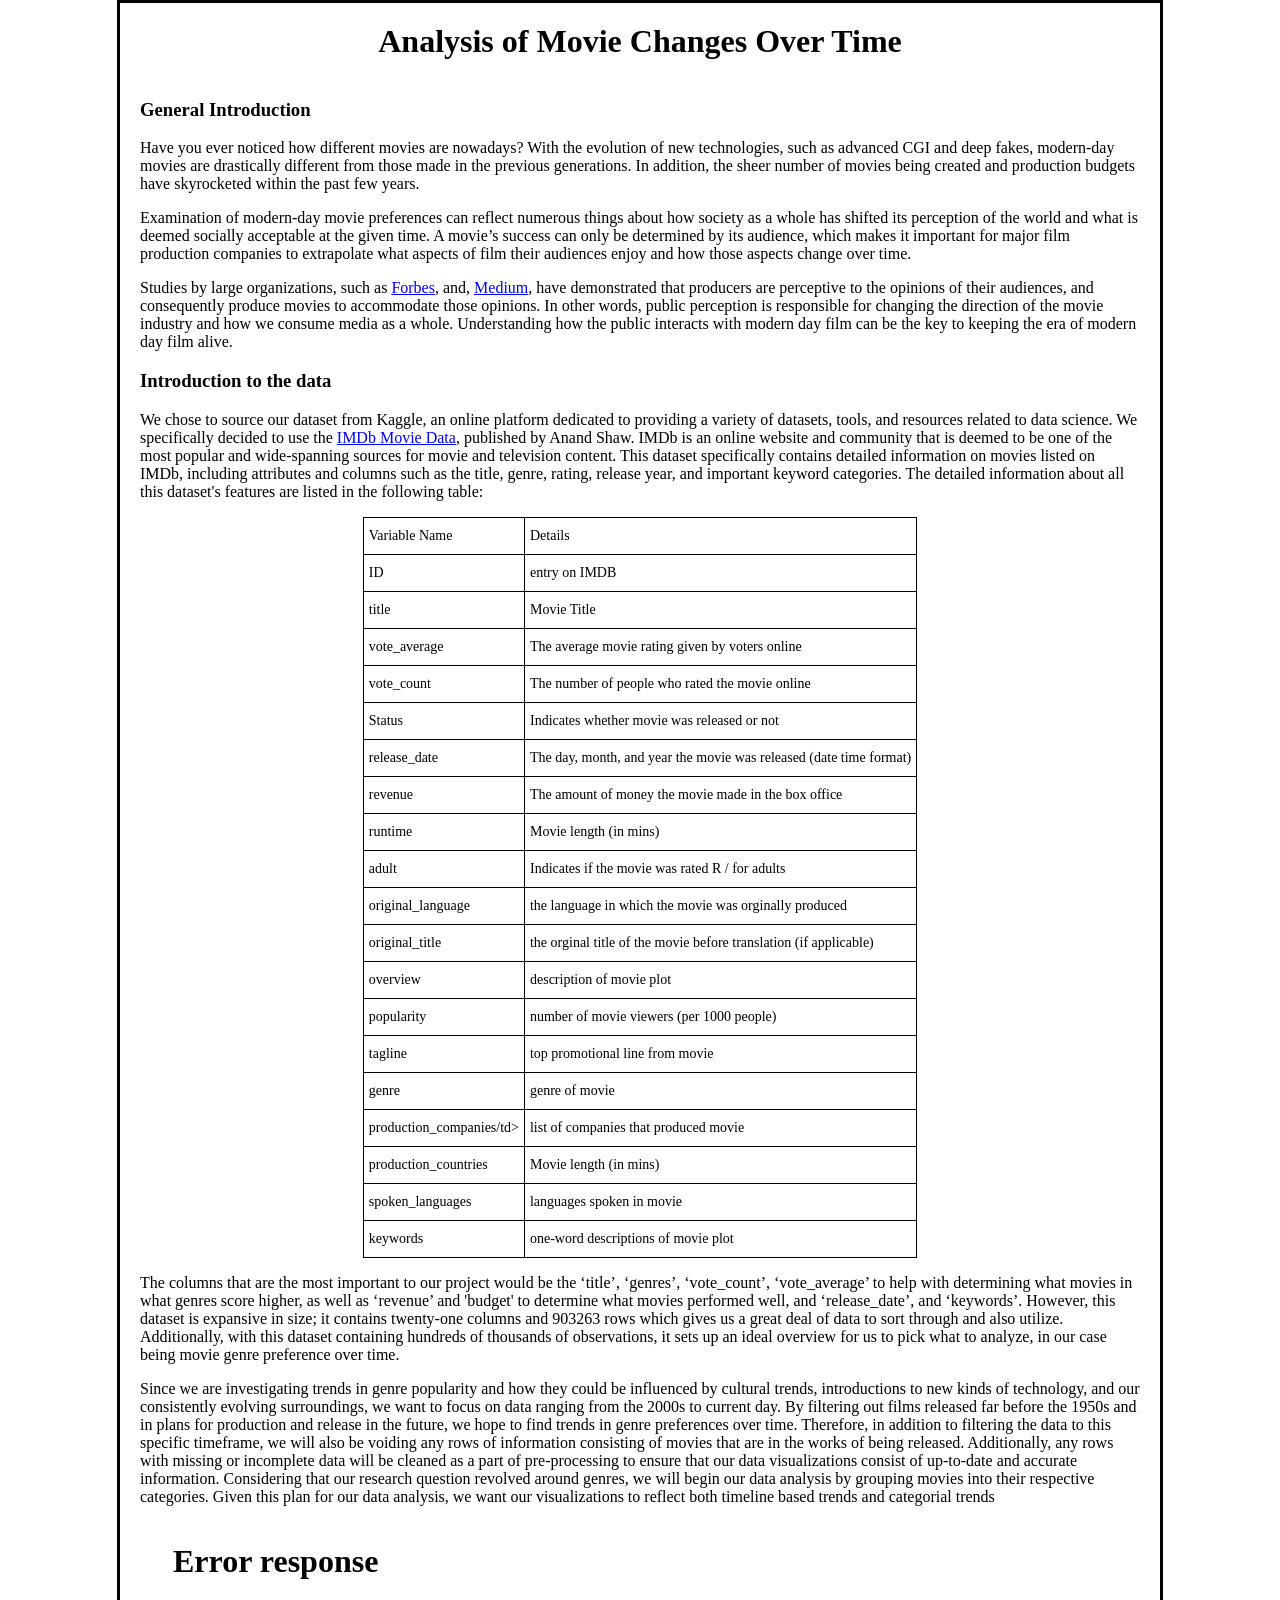
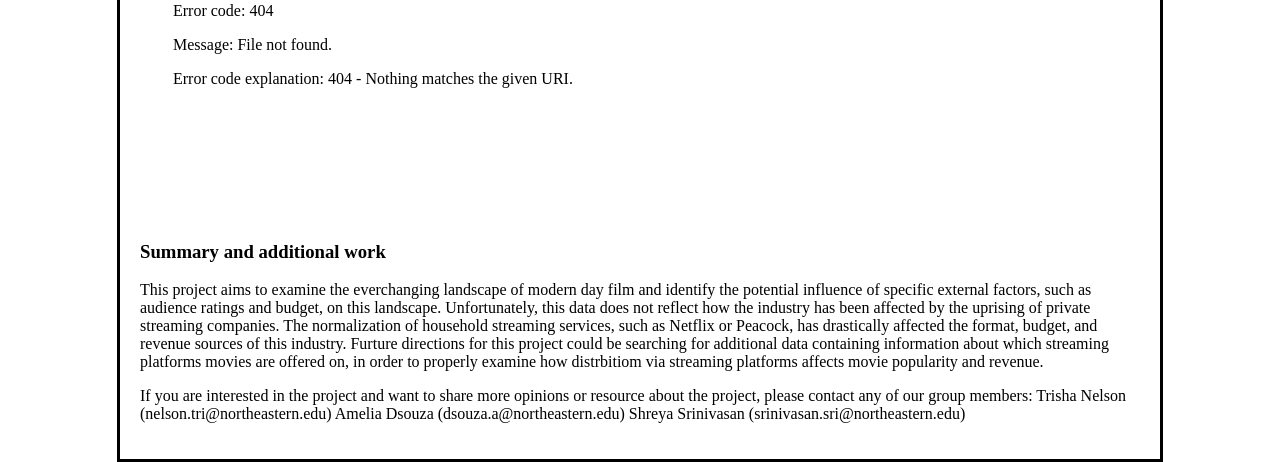
==== index.html @ 4ac17479 "Update index.html" ====
<!DOCTYPE html>
<html lang="en">
<head>
    <meta charset="UTF-8">
    <meta name="viewport" content="width=device-width, initial-scale=1.0">
    <title>Movie Changes Over Time</title>
    <link href="style.css" rel="stylesheet" />
</head>
<body>
    
    <h1> Analysis of Movie Changes Over Time </h1>

    <h3> General Introduction  </h3>

    <p> Have you ever noticed how different movies are nowadays? With the evolution of new technologies, such as advanced CGI and deep fakes, modern-day movies are drastically different from those made in the previous generations. In addition, the sheer number of movies being created and production budgets have skyrocketed within the past few years.  </p>

    <p>Examination of modern-day movie preferences can reflect numerous things about how society as a whole has shifted its perception of the world and what is deemed socially acceptable at the given time. A movie’s success can only be determined by its audience, which makes it important for major film production companies to extrapolate what aspects of film their audiences enjoy and how those aspects change over time. </p>

    <p> Studies by large organizations, such as <a href=https://www.forbes.com/sites/quora/2014/02/11/how-has-movie-marketing-and-distribution-evolved-over-time/">Forbes</a>, and, <a href=https://medium.com/@TheRewindZone/the-evolution-of-movie-genres-examining-shifts-in-popularity-and-diversity-from-the-90s-to-today-ca1ffd1ca445/">Medium</a>, have demonstrated that producers are perceptive to the opinions of their audiences, and consequently produce movies to accommodate those opinions. In other words, public perception is responsible for changing the direction of the movie industry and how we consume media as a whole. Understanding how the public interacts with modern day film can be the key to keeping the era of modern day film alive.</p>


    <h3>Introduction to the data</h3>

    <p> We chose to source our dataset from Kaggle, an online platform dedicated to providing a variety of datasets, tools, and resources related to data science. We specifically decided to use the <a href=https://www.kaggle.com/datasets/anandshaw2001/imdb-data">IMDb Movie Data</a>, published by Anand Shaw. IMDb is an online website and community that is deemed to be one of the most popular and wide-spanning sources for movie and television content. This dataset specifically contains detailed information on movies listed on IMDb, including attributes and columns such as the title, genre, rating, release year, and important keyword categories. The detailed information about all this dataset's features are listed
        in the following table:</p>  

        <div class="center">
        <table class="tg">
            <thead>
              <tr>
                <th class="tg-0lax">Variable Name</th>
                <th class="tg-0lax">Details</th>
              </tr>
            </thead>
            <tbody>
              <tr>
                <td class="tg-0lax">ID</td>
                <td class="tg-0lax">entry on IMDB</td>
              </tr>
              <tr>
                <td class="tg-0lax">title</td>
                <td class="tg-0lax">Movie Title</td>
              </tr>
              <tr>
                <td class="tg-0lax">vote_average</td>
                <td class="tg-0lax">The average movie rating given by voters online</td>
              </tr>
              <tr>
                <td class="tg-0lax">vote_count</td>
                <td class="tg-0lax">The number of people who rated the movie online</td>
              </tr>
              <tr>
                <td class="tg-0lax">Status</td>
                <td class="tg-0lax">Indicates whether movie was released or not</td>
              </tr>
              <tr>
                <td class="tg-0lax">release_date</td>
                <td class="tg-0lax">The day, month, and year the movie was released (date time format)</td>
              </tr>
              <tr>
                <td class="tg-0lax">revenue</td>
                <td class="tg-0lax">The amount of money the movie made in the box office</td>
              </tr>
              <tr>
                <td class="tg-0lax">runtime</td>
                <td class="tg-0lax">Movie length (in mins)</td>
              </tr>
              <tr>
                <td class="tg-0lax">adult</td>
                <td class="tg-0lax">Indicates if the movie was rated R / for adults</td>
              </tr>
                <td class="tg-0lax">original_language</td>
                <td class="tg-0lax">the language in which the movie was orginally produced</td>
              </tr>
                <td class="tg-0lax">original_title</td>
                <td class="tg-0lax">the orginal title of the movie before translation (if applicable)</td>
              </tr>
                 <td class="tg-0lax">overview</td>
                <td class="tg-0lax">description of movie plot</td>
              </tr>
                <td class="tg-0lax">popularity</td>
                <td class="tg-0lax">number of movie viewers (per 1000 people)</td>
              </tr>
                <td class="tg-0lax">tagline</td>
                <td class="tg-0lax">top promotional line from movie</td>
              </tr>
                <td class="tg-0lax">genre</td>
                <td class="tg-0lax">genre of movie</td>
              </tr>
                <td class="tg-0lax">production_companies/td>
                <td class="tg-0lax">list of companies that produced movie</td>
              </tr>
                <td class="tg-0lax">production_countries</td>
                <td class="tg-0lax">Movie length (in mins)</td>
              </tr>
                <td class="tg-0lax">spoken_languages</td>
                <td class="tg-0lax">languages spoken in movie</td>
              </tr>
                <td class="tg-0lax">keywords</td>
                <td class="tg-0lax"> one-word descriptions of movie plot </td>
              </tr>    
            </tbody>
            </table>
        </div>
        <p> The columns that are the most important to our project would be the ‘title’, ‘genres’, ‘vote_count’, ‘vote_average’ to help with determining what movies in what genres score higher, as well as ‘revenue’ and 'budget' to determine what movies performed well, and ‘release_date’, and ‘keywords’. However, this dataset is expansive in size; it contains twenty-one columns and 903263 rows which gives us a great deal of data to sort through and also utilize. Additionally, with this dataset containing hundreds of thousands of observations, it sets up an ideal overview for us to pick what to analyze, in our case being movie genre preference over time. </p>

        <p> Since we are investigating trends in genre popularity and how they could be influenced by cultural trends, introductions to new kinds of technology, and our consistently evolving surroundings, we want to focus on data ranging from the 2000s to current day. By filtering out films released far before the 1950s and in plans for production and release in the future, we hope to find trends in genre preferences over time. Therefore, in addition to filtering the data to this specific timeframe, we will also be voiding any rows of information consisting of movies that are in the works of being released. Additionally, any rows with missing or incomplete data will be cleaned as a part of pre-processing to ensure that our data visualizations consist of up-to-date and accurate information. Considering that our research question revolved around genres, we will begin our data analysis by grouping movies into their respective categories. Given this plan for our data analysis, we want our visualizations to reflect both timeline based trends and categorial trends </p>

        
        <div class = 'center'>
            <iframe src="summary.html" width="95%" height="300px" frameborder="0"></iframe>
        </div>

        <h3>Summary and additional work</h3>

        <p>
            This project aims to examine the everchanging landscape of modern day film and identify the potential influence of specific external factors, such as audience ratings and budget, on this landscape. Unfortunately, this data does not reflect how the industry has been affected by the uprising of private streaming companies. The normalization of household streaming services, such as Netflix or Peacock, has drastically affected the format, budget, and revenue sources of this industry. Furture directions for this project could be searching for additional data containing information about which streaming platforms movies are offered on, in order to properly examine how distrbitiom via streaming platforms affects movie popularity and revenue.
        </p>

        <p>If you are interested in the project and want to share more
            opinions or resource about the project, please contact any of our group members:
            Trisha Nelson (nelson.tri@northeastern.edu)
            Amelia Dsouza (dsouza.a@northeastern.edu)
            Shreya Srinivasan (srinivasan.sri@northeastern.edu)
        </p>

</body>
</html>
---- style.css ----
body {
    width: 1000px;
    margin: 0 auto;
    padding: 0 20px 20px 20px;
    border: 3px solid black;
  }

h1 {
    margin: 0;
    padding: 20px 0;
    color: black;
    text-align: center;
  }

.tg {
    border-collapse: collapse;
    border-spacing: 0;
}

.tg td {
    border-color: black;
    border-style: solid;
    border-width: 1px;
    font-family: Georgia, serif;
    font-size: 14px;
    overflow: hidden;
    padding: 10px 5px;
    word-break: normal;
}

.tg th {
    border-color: black;
    border-style: solid;
    border-width: 1px;
    font-family: Georgia, serif;
    font-size: 14px;
    font-weight: normal;
    overflow: hidden;
    padding: 10px 5px;
    word-break: normal;
}

.tg .tg-0lax {
    text-align: left;
    vertical-align: top;
}

.center {
    margin: 0 auto;
    display: flex;
    justify-content: center;
}

.container {
    align-items: center;
    display: flex;/* Align items vertically in center */
}

.image {
    flex: 0 0 65%; /* Don't allow the image to grow or shrink */
    margin-right: 20px; /* Add some space between image and text */
}

.text {
    flex: 1; /* Allow text to grow to fill remaining space */
}
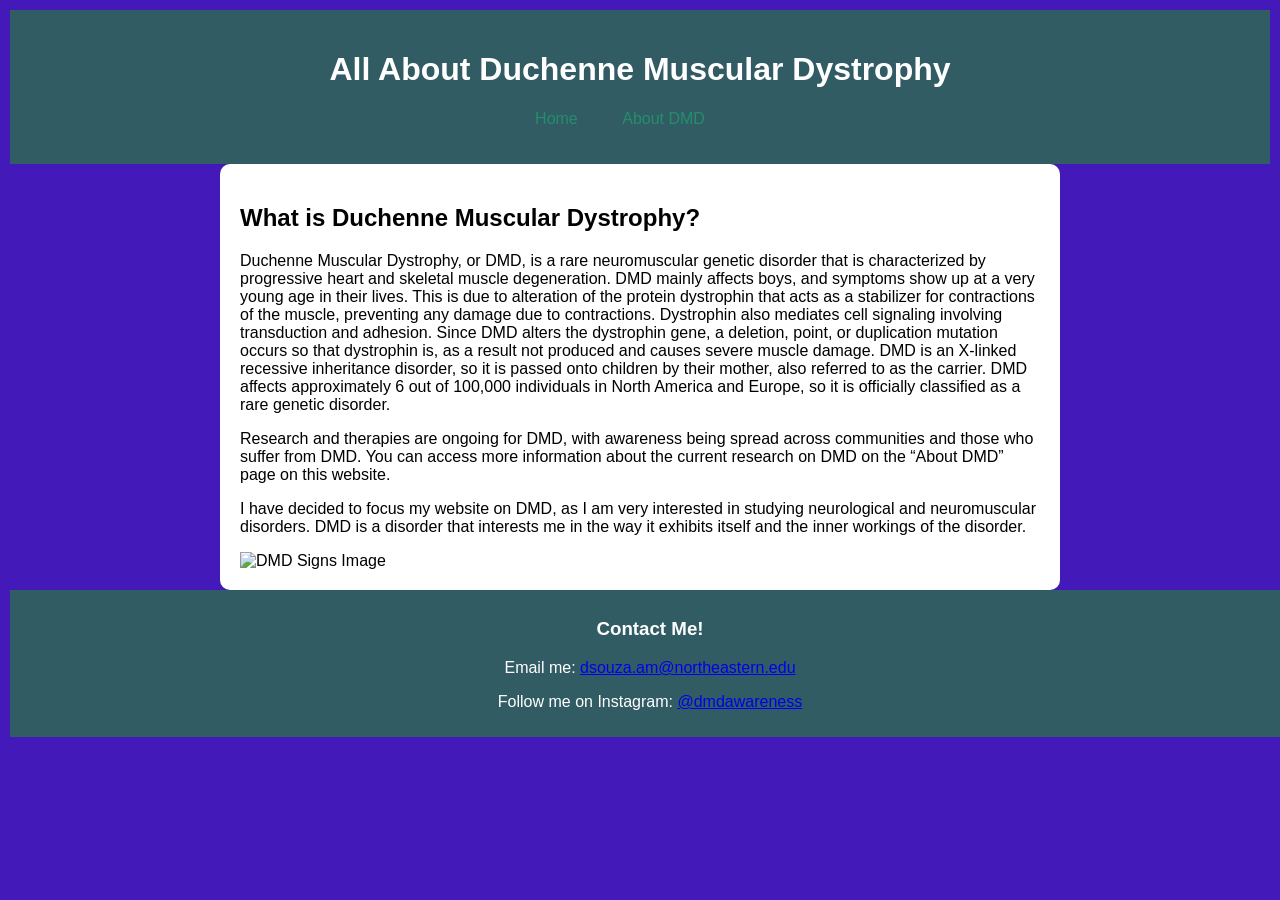
==== commit 3ba9a6ea: "hw example" ====
--- a/index.html
+++ b/index.html
@@ -1,128 +1,37 @@
 <!DOCTYPE html>
 <html lang="en">
+
+
 <head>
     <meta charset="UTF-8">
-    <meta name="viewport" content="width=device-width, initial-scale=1.0">
-    <title>Movie Changes Over Time</title>
-    <link href="style.css" rel="stylesheet" />
+    <title>Duchenne Muscular Dystrophy</title>
+    <link rel="stylesheet" href="style.css">
 </head>
 <body>
-    
-    <h1> Analysis of Movie Changes Over Time </h1>
-
-    <h3> General Introduction  </h3>
-
-    <p> Have you ever noticed how different movies are nowadays? With the evolution of new technologies, such as advanced CGI and deep fakes, modern-day movies are drastically different from those made in the previous generations. In addition, the sheer number of movies being created and production budgets have skyrocketed within the past few years.  </p>
-
-    <p>Examination of modern-day movie preferences can reflect numerous things about how society as a whole has shifted its perception of the world and what is deemed socially acceptable at the given time. A movie’s success can only be determined by its audience, which makes it important for major film production companies to extrapolate what aspects of film their audiences enjoy and how those aspects change over time. </p>
-
-    <p> Studies by large organizations, such as <a href=https://www.forbes.com/sites/quora/2014/02/11/how-has-movie-marketing-and-distribution-evolved-over-time/">Forbes</a>, and, <a href=https://medium.com/@TheRewindZone/the-evolution-of-movie-genres-examining-shifts-in-popularity-and-diversity-from-the-90s-to-today-ca1ffd1ca445/">Medium</a>, have demonstrated that producers are perceptive to the opinions of their audiences, and consequently produce movies to accommodate those opinions. In other words, public perception is responsible for changing the direction of the movie industry and how we consume media as a whole. Understanding how the public interacts with modern day film can be the key to keeping the era of modern day film alive.</p>
+    <header>
+        <h1>All About Duchenne Muscular Dystrophy</h1>
+        <nav>
+            <ul>
+                <li><a href="index.html">Home</a></li>
+                <li><a href="more.html">About DMD</a></li>
+            </ul>
+        </nav>
+    </header>
+    <main>
+        <section>
+            <h2>What is Duchenne Muscular Dystrophy?</h2>
+            <p>Duchenne Muscular Dystrophy, or DMD, is a rare neuromuscular genetic disorder that is characterized by progressive heart and skeletal muscle degeneration. DMD mainly affects boys, and symptoms show up at a very young age in their lives. This is due to alteration of the protein dystrophin that acts as a stabilizer for contractions of the muscle, preventing any damage due to contractions. Dystrophin also mediates cell signaling involving transduction and adhesion. Since DMD alters the dystrophin gene, a deletion, point, or duplication mutation occurs so that dystrophin is, as a result not produced and causes severe muscle damage. DMD is an X-linked recessive inheritance disorder, so it is passed onto children by their mother, also referred to as the carrier. DMD affects approximately 6 out of 100,000 individuals in North America and Europe, so it is officially classified as a rare genetic disorder.</p>
+            <p>Research and therapies are ongoing for DMD, with awareness being spread across communities and those who suffer from DMD. You can access more information about the current research on DMD on the “About DMD” page on this website.</p>
+            <p>I have decided to focus my website on DMD, as I am very interested in studying neurological and neuromuscular disorders. DMD is a disorder that interests me in the way it exhibits itself and the inner workings of the disorder.</p>
+            <img src="dmd_img.jpg" alt="DMD Signs Image">
+        </section>
+    </main>
+    <footer id="contact">
+        <h3>Contact Me!</h3>
+        <p>Email me: <a href="mailto:dsouza.am@northeastern.edu">dsouza.am@northeastern.edu</a></p>
+        <p>Follow me on Instagram: <a href="https://instagram.com/dmdawareness" target="_blank">@dmdawareness</a></p>
+    </footer>
+</body>
 
 
-    <h3>Introduction to the data</h3>
-
-    <p> We chose to source our dataset from Kaggle, an online platform dedicated to providing a variety of datasets, tools, and resources related to data science. We specifically decided to use the <a href=https://www.kaggle.com/datasets/anandshaw2001/imdb-data">IMDb Movie Data</a>, published by Anand Shaw. IMDb is an online website and community that is deemed to be one of the most popular and wide-spanning sources for movie and television content. This dataset specifically contains detailed information on movies listed on IMDb, including attributes and columns such as the title, genre, rating, release year, and important keyword categories. The detailed information about all this dataset's features are listed
-        in the following table:</p>  
-
-        <div class="center">
-        <table class="tg">
-            <thead>
-              <tr>
-                <th class="tg-0lax">Variable Name</th>
-                <th class="tg-0lax">Details</th>
-              </tr>
-            </thead>
-            <tbody>
-              <tr>
-                <td class="tg-0lax">ID</td>
-                <td class="tg-0lax">entry on IMDB</td>
-              </tr>
-              <tr>
-                <td class="tg-0lax">title</td>
-                <td class="tg-0lax">Movie Title</td>
-              </tr>
-              <tr>
-                <td class="tg-0lax">vote_average</td>
-                <td class="tg-0lax">The average movie rating given by voters online</td>
-              </tr>
-              <tr>
-                <td class="tg-0lax">vote_count</td>
-                <td class="tg-0lax">The number of people who rated the movie online</td>
-              </tr>
-              <tr>
-                <td class="tg-0lax">Status</td>
-                <td class="tg-0lax">Indicates whether movie was released or not</td>
-              </tr>
-              <tr>
-                <td class="tg-0lax">release_date</td>
-                <td class="tg-0lax">The day, month, and year the movie was released (date time format)</td>
-              </tr>
-              <tr>
-                <td class="tg-0lax">revenue</td>
-                <td class="tg-0lax">The amount of money the movie made in the box office</td>
-              </tr>
-              <tr>
-                <td class="tg-0lax">runtime</td>
-                <td class="tg-0lax">Movie length (in mins)</td>
-              </tr>
-              <tr>
-                <td class="tg-0lax">adult</td>
-                <td class="tg-0lax">Indicates if the movie was rated R / for adults</td>
-              </tr>
-                <td class="tg-0lax">original_language</td>
-                <td class="tg-0lax">the language in which the movie was orginally produced</td>
-              </tr>
-                <td class="tg-0lax">original_title</td>
-                <td class="tg-0lax">the orginal title of the movie before translation (if applicable)</td>
-              </tr>
-                 <td class="tg-0lax">overview</td>
-                <td class="tg-0lax">description of movie plot</td>
-              </tr>
-                <td class="tg-0lax">popularity</td>
-                <td class="tg-0lax">number of movie viewers (per 1000 people)</td>
-              </tr>
-                <td class="tg-0lax">tagline</td>
-                <td class="tg-0lax">top promotional line from movie</td>
-              </tr>
-                <td class="tg-0lax">genre</td>
-                <td class="tg-0lax">genre of movie</td>
-              </tr>
-                <td class="tg-0lax">production_companies/td>
-                <td class="tg-0lax">list of companies that produced movie</td>
-              </tr>
-                <td class="tg-0lax">production_countries</td>
-                <td class="tg-0lax">Movie length (in mins)</td>
-              </tr>
-                <td class="tg-0lax">spoken_languages</td>
-                <td class="tg-0lax">languages spoken in movie</td>
-              </tr>
-                <td class="tg-0lax">keywords</td>
-                <td class="tg-0lax"> one-word descriptions of movie plot </td>
-              </tr>    
-            </tbody>
-            </table>
-        </div>
-        <p> The columns that are the most important to our project would be the ‘title’, ‘genres’, ‘vote_count’, ‘vote_average’ to help with determining what movies in what genres score higher, as well as ‘revenue’ and 'budget' to determine what movies performed well, and ‘release_date’, and ‘keywords’. However, this dataset is expansive in size; it contains twenty-one columns and 903263 rows which gives us a great deal of data to sort through and also utilize. Additionally, with this dataset containing hundreds of thousands of observations, it sets up an ideal overview for us to pick what to analyze, in our case being movie genre preference over time. </p>
-
-        <p> Since we are investigating trends in genre popularity and how they could be influenced by cultural trends, introductions to new kinds of technology, and our consistently evolving surroundings, we want to focus on data ranging from the 2000s to current day. By filtering out films released far before the 1950s and in plans for production and release in the future, we hope to find trends in genre preferences over time. Therefore, in addition to filtering the data to this specific timeframe, we will also be voiding any rows of information consisting of movies that are in the works of being released. Additionally, any rows with missing or incomplete data will be cleaned as a part of pre-processing to ensure that our data visualizations consist of up-to-date and accurate information. Considering that our research question revolved around genres, we will begin our data analysis by grouping movies into their respective categories. Given this plan for our data analysis, we want our visualizations to reflect both timeline based trends and categorial trends </p>
-
-        
-        <div class = 'center'>
-            <iframe src="summary.html" width="95%" height="300px" frameborder="0"></iframe>
-        </div>
-
-        <h3>Summary and additional work</h3>
-
-        <p>
-            This project aims to examine the everchanging landscape of modern day film and identify the potential influence of specific external factors, such as audience ratings and budget, on this landscape. Unfortunately, this data does not reflect how the industry has been affected by the uprising of private streaming companies. The normalization of household streaming services, such as Netflix or Peacock, has drastically affected the format, budget, and revenue sources of this industry. Furture directions for this project could be searching for additional data containing information about which streaming platforms movies are offered on, in order to properly examine how distrbitiom via streaming platforms affects movie popularity and revenue.
-        </p>
-
-        <p>If you are interested in the project and want to share more
-            opinions or resource about the project, please contact any of our group members:
-            Trisha Nelson (nelson.tri@northeastern.edu)
-            Amelia Dsouza (dsouza.a@northeastern.edu)
-            Shreya Srinivasan (srinivasan.sri@northeastern.edu)
-        </p>
-
-</body>
 </html>
--- a/style.css
+++ b/style.css
@@ -1,66 +1,39 @@
 body {
-    width: 1000px;
-    margin: 0 auto;
-    padding: 0 20px 20px 20px;
-    border: 3px solid black;
-  }
-
-h1 {
+    font-family: Verdana, sans-serif;
     margin: 0;
-    padding: 20px 0;
-    color: black;
+    padding: 10px;
+    background-color: #4419b9;
+}
+header {
+    background-color: #325c64;
+    color: white;
+    padding: 20px;
     text-align: center;
-  }
-
-.tg {
-    border-collapse: collapse;
-    border-spacing: 0;
 }
-
-.tg td {
-    border-color: black;
-    border-style: solid;
-    border-width: 1px;
-    font-family: Georgia, serif;
-    font-size: 14px;
-    overflow: hidden;
-    padding: 10px 5px;
-    word-break: normal;
+nav ul {
+    list-style: none;
+    padding: 0;
 }
-
-.tg th {
-    border-color: black;
-    border-style: solid;
-    border-width: 1px;
-    font-family: Georgia, serif;
-    font-size: 14px;
-    font-weight: normal;
-    overflow: hidden;
-    padding: 10px 5px;
-    word-break: normal;
+nav ul li {
+    display: inline;
+    margin-right: 40px;
 }
-
-.tg .tg-0lax {
-    text-align: left;
-    vertical-align: top;
+nav ul li a {
+    color: rgba(17, 213, 119, 0.421);
+    text-decoration: none;
 }
-
-.center {
-    margin: 0 auto;
-    display: flex;
-    justify-content: center;
+main {
+    padding: 20px;
+    max-width: 800px;
+    margin: auto;
+    background: white;
+    border-radius: 10px;
 }
-
-.container {
-    align-items: center;
-    display: flex;/* Align items vertically in center */
+footer {
+    background-color: #325c64;
+    color: white;
+    text-align: center;
+    padding: 10px;
+    bottom: 0;
+    width: 100%;
 }
-
-.image {
-    flex: 0 0 65%; /* Don't allow the image to grow or shrink */
-    margin-right: 20px; /* Add some space between image and text */
-}
-
-.text {
-    flex: 1; /* Allow text to grow to fill remaining space */
-}
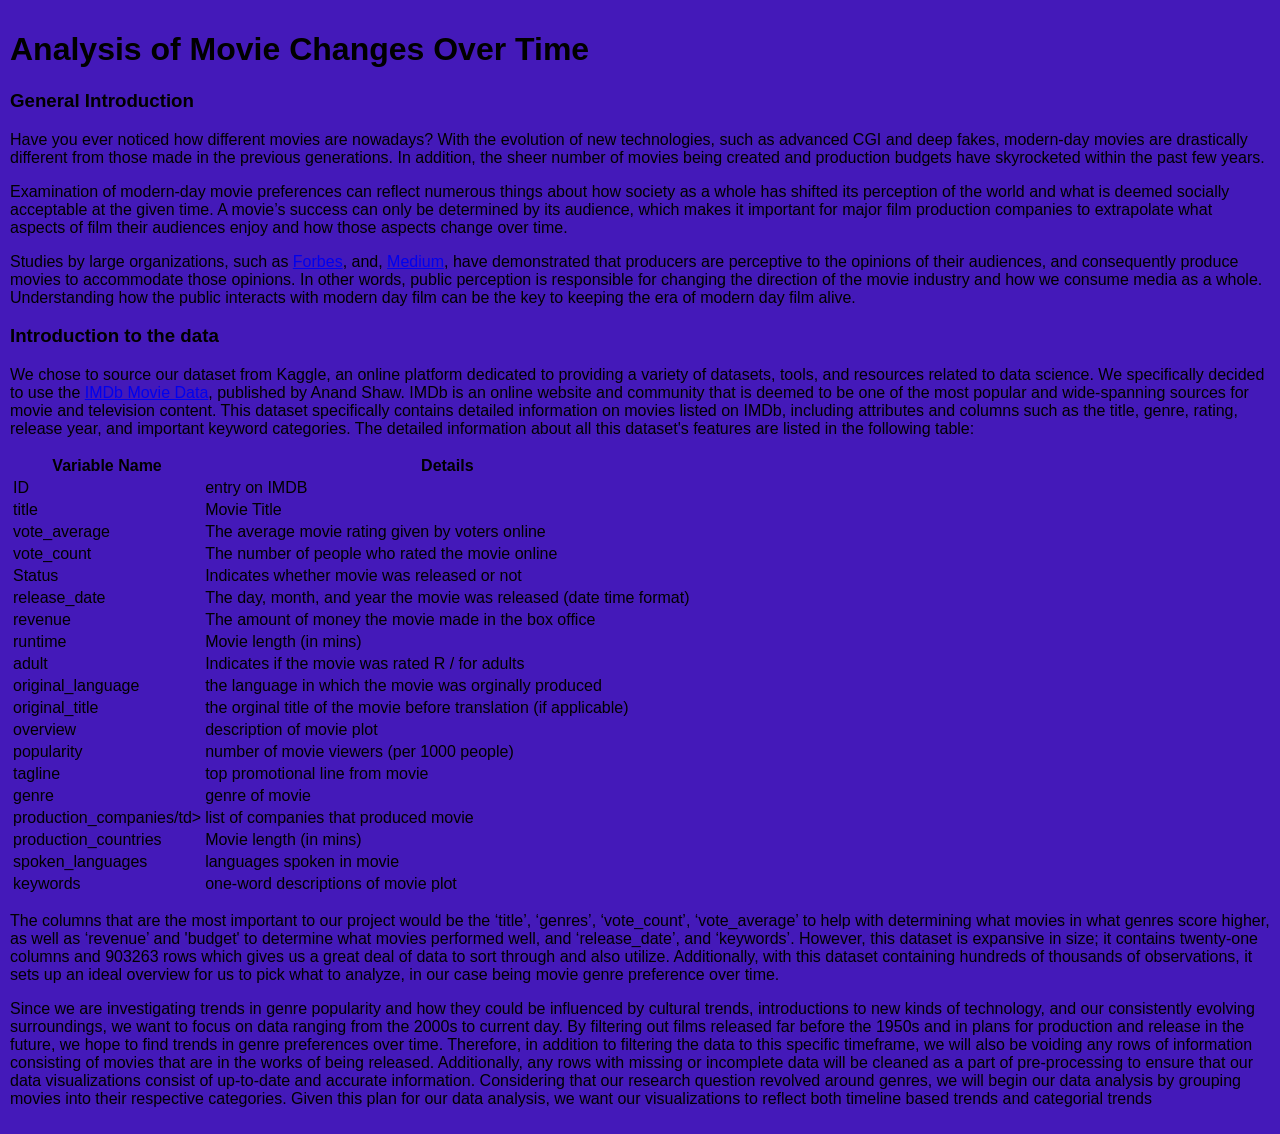
==== commit d33bc638: "Create index.html" ====
--- a/index.html
+++ b/index.html
@@ -1,37 +1,109 @@
 <!DOCTYPE html>
 <html lang="en">
+<head>
+    <meta charset="UTF-8">
+    <meta name="viewport" content="width=device-width, initial-scale=1.0">
+    <title>Movie Changes Over Time</title>
+    <link href="style.css" rel="stylesheet" />
+</head>
+<body>
+    
+    <h1> Analysis of Movie Changes Over Time </h1>
+
+    <h3> General Introduction  </h3>
+
+    <p> Have you ever noticed how different movies are nowadays? With the evolution of new technologies, such as advanced CGI and deep fakes, modern-day movies are drastically different from those made in the previous generations. In addition, the sheer number of movies being created and production budgets have skyrocketed within the past few years.  </p>
+
+    <p>Examination of modern-day movie preferences can reflect numerous things about how society as a whole has shifted its perception of the world and what is deemed socially acceptable at the given time. A movie’s success can only be determined by its audience, which makes it important for major film production companies to extrapolate what aspects of film their audiences enjoy and how those aspects change over time. </p>
+
+    <p> Studies by large organizations, such as <a href=https://www.forbes.com/sites/quora/2014/02/11/how-has-movie-marketing-and-distribution-evolved-over-time/">Forbes</a>, and, <a href=https://medium.com/@TheRewindZone/the-evolution-of-movie-genres-examining-shifts-in-popularity-and-diversity-from-the-90s-to-today-ca1ffd1ca445/">Medium</a>, have demonstrated that producers are perceptive to the opinions of their audiences, and consequently produce movies to accommodate those opinions. In other words, public perception is responsible for changing the direction of the movie industry and how we consume media as a whole. Understanding how the public interacts with modern day film can be the key to keeping the era of modern day film alive.</p>
 
 
-<head>
-    <meta charset="UTF-8">
-    <title>Duchenne Muscular Dystrophy</title>
-    <link rel="stylesheet" href="style.css">
-</head>
-<body>
-    <header>
-        <h1>All About Duchenne Muscular Dystrophy</h1>
-        <nav>
-            <ul>
-                <li><a href="index.html">Home</a></li>
-                <li><a href="more.html">About DMD</a></li>
-            </ul>
-        </nav>
-    </header>
-    <main>
-        <section>
-            <h2>What is Duchenne Muscular Dystrophy?</h2>
-            <p>Duchenne Muscular Dystrophy, or DMD, is a rare neuromuscular genetic disorder that is characterized by progressive heart and skeletal muscle degeneration. DMD mainly affects boys, and symptoms show up at a very young age in their lives. This is due to alteration of the protein dystrophin that acts as a stabilizer for contractions of the muscle, preventing any damage due to contractions. Dystrophin also mediates cell signaling involving transduction and adhesion. Since DMD alters the dystrophin gene, a deletion, point, or duplication mutation occurs so that dystrophin is, as a result not produced and causes severe muscle damage. DMD is an X-linked recessive inheritance disorder, so it is passed onto children by their mother, also referred to as the carrier. DMD affects approximately 6 out of 100,000 individuals in North America and Europe, so it is officially classified as a rare genetic disorder.</p>
-            <p>Research and therapies are ongoing for DMD, with awareness being spread across communities and those who suffer from DMD. You can access more information about the current research on DMD on the “About DMD” page on this website.</p>
-            <p>I have decided to focus my website on DMD, as I am very interested in studying neurological and neuromuscular disorders. DMD is a disorder that interests me in the way it exhibits itself and the inner workings of the disorder.</p>
-            <img src="dmd_img.jpg" alt="DMD Signs Image">
-        </section>
-    </main>
-    <footer id="contact">
-        <h3>Contact Me!</h3>
-        <p>Email me: <a href="mailto:dsouza.am@northeastern.edu">dsouza.am@northeastern.edu</a></p>
-        <p>Follow me on Instagram: <a href="https://instagram.com/dmdawareness" target="_blank">@dmdawareness</a></p>
-    </footer>
+    <h3>Introduction to the data</h3>
+
+    <p> We chose to source our dataset from Kaggle, an online platform dedicated to providing a variety of datasets, tools, and resources related to data science. We specifically decided to use the <a href=https://www.kaggle.com/datasets/anandshaw2001/imdb-data">IMDb Movie Data</a>, published by Anand Shaw. IMDb is an online website and community that is deemed to be one of the most popular and wide-spanning sources for movie and television content. This dataset specifically contains detailed information on movies listed on IMDb, including attributes and columns such as the title, genre, rating, release year, and important keyword categories. The detailed information about all this dataset's features are listed
+        in the following table:</p>  
+
+        <div class="center">
+        <table class="tg">
+            <thead>
+              <tr>
+                <th class="tg-0lax">Variable Name</th>
+                <th class="tg-0lax">Details</th>
+              </tr>
+            </thead>
+            <tbody>
+              <tr>
+                <td class="tg-0lax">ID</td>
+                <td class="tg-0lax">entry on IMDB</td>
+              </tr>
+              <tr>
+                <td class="tg-0lax">title</td>
+                <td class="tg-0lax">Movie Title</td>
+              </tr>
+              <tr>
+                <td class="tg-0lax">vote_average</td>
+                <td class="tg-0lax">The average movie rating given by voters online</td>
+              </tr>
+              <tr>
+                <td class="tg-0lax">vote_count</td>
+                <td class="tg-0lax">The number of people who rated the movie online</td>
+              </tr>
+              <tr>
+                <td class="tg-0lax">Status</td>
+                <td class="tg-0lax">Indicates whether movie was released or not</td>
+              </tr>
+              <tr>
+                <td class="tg-0lax">release_date</td>
+                <td class="tg-0lax">The day, month, and year the movie was released (date time format)</td>
+              </tr>
+              <tr>
+                <td class="tg-0lax">revenue</td>
+                <td class="tg-0lax">The amount of money the movie made in the box office</td>
+              </tr>
+              <tr>
+                <td class="tg-0lax">runtime</td>
+                <td class="tg-0lax">Movie length (in mins)</td>
+              </tr>
+              <tr>
+                <td class="tg-0lax">adult</td>
+                <td class="tg-0lax">Indicates if the movie was rated R / for adults</td>
+              </tr>
+                <td class="tg-0lax">original_language</td>
+                <td class="tg-0lax">the language in which the movie was orginally produced</td>
+              </tr>
+                <td class="tg-0lax">original_title</td>
+                <td class="tg-0lax">the orginal title of the movie before translation (if applicable)</td>
+              </tr>
+                 <td class="tg-0lax">overview</td>
+                <td class="tg-0lax">description of movie plot</td>
+              </tr>
+                <td class="tg-0lax">popularity</td>
+                <td class="tg-0lax">number of movie viewers (per 1000 people)</td>
+              </tr>
+                <td class="tg-0lax">tagline</td>
+                <td class="tg-0lax">top promotional line from movie</td>
+              </tr>
+                <td class="tg-0lax">genre</td>
+                <td class="tg-0lax">genre of movie</td>
+              </tr>
+                <td class="tg-0lax">production_companies/td>
+                <td class="tg-0lax">list of companies that produced movie</td>
+              </tr>
+                <td class="tg-0lax">production_countries</td>
+                <td class="tg-0lax">Movie length (in mins)</td>
+              </tr>
+                <td class="tg-0lax">spoken_languages</td>
+                <td class="tg-0lax">languages spoken in movie</td>
+              </tr>
+                <td class="tg-0lax">keywords</td>
+                <td class="tg-0lax"> one-word descriptions of movie plot </td>
+              </tr>    
+            </tbody>
+            </table>
+        </div>
+        <p> The columns that are the most important to our project would be the ‘title’, ‘genres’, ‘vote_count’, ‘vote_average’ to help with determining what movies in what genres score higher, as well as ‘revenue’ and 'budget' to determine what movies performed well, and ‘release_date’, and ‘keywords’. However, this dataset is expansive in size; it contains twenty-one columns and 903263 rows which gives us a great deal of data to sort through and also utilize. Additionally, with this dataset containing hundreds of thousands of observations, it sets up an ideal overview for us to pick what to analyze, in our case being movie genre preference over time. </p>
+
+        <p> Since we are investigating trends in genre popularity and how they could be influenced by cultural trends, introductions to new kinds of technology, and our consistently evolving surroundings, we want to focus on data ranging from the 2000s to current day. By filtering out films released far before the 1950s and in plans for production and release in the future, we hope to find trends in genre preferences over time. Therefore, in addition to filtering the data to this specific timeframe, we will also be voiding any rows of information consisting of movies that are in the works of being released. Additionally, any rows with missing or incomplete data will be cleaned as a part of pre-processing to ensure that our data visualizations consist of up-to-date and accurate information. Considering that our research question revolved around genres, we will begin our data analysis by grouping movies into their respective categories. Given this plan for our data analysis, we want our visualizations to reflect both timeline based trends and categorial trends </p>
 </body>
-
-
 </html>
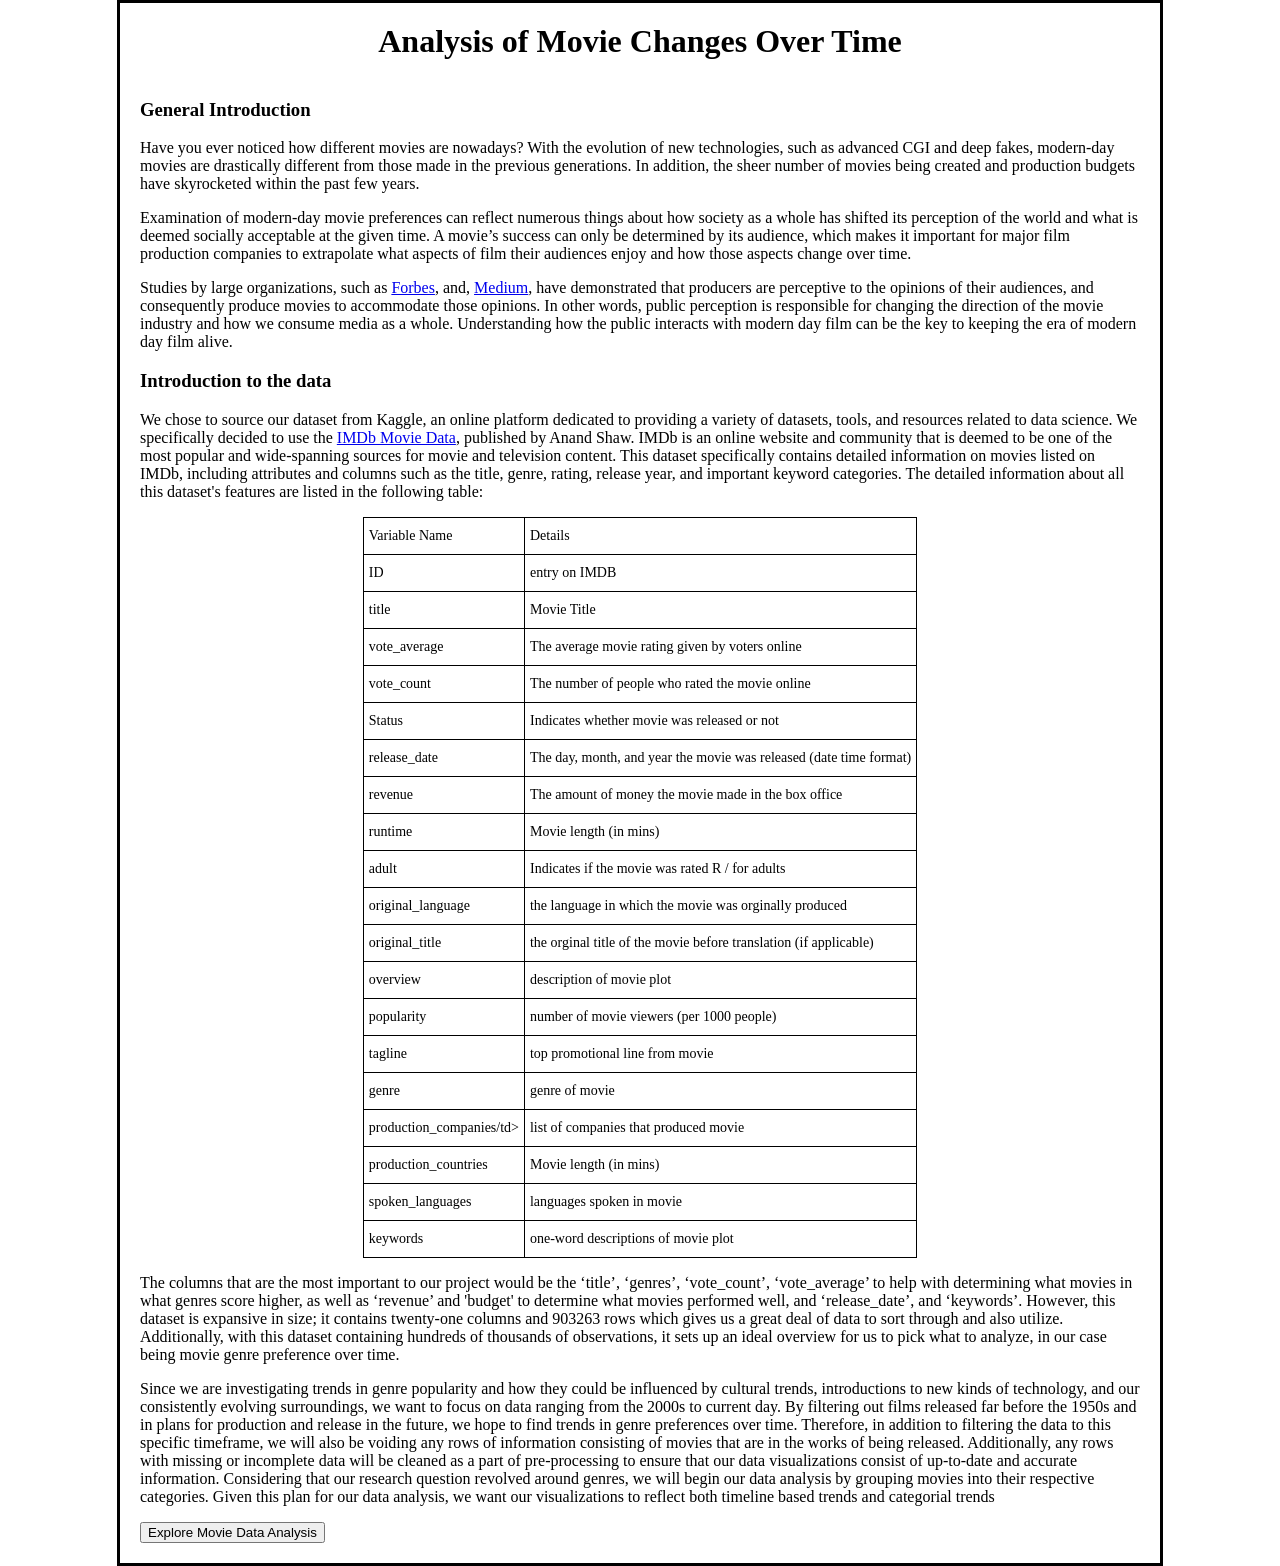
==== commit 9a430963: "Update index.html" ====
--- a/index.html
+++ b/index.html
@@ -106,4 +106,15 @@
 
         <p> Since we are investigating trends in genre popularity and how they could be influenced by cultural trends, introductions to new kinds of technology, and our consistently evolving surroundings, we want to focus on data ranging from the 2000s to current day. By filtering out films released far before the 1950s and in plans for production and release in the future, we hope to find trends in genre preferences over time. Therefore, in addition to filtering the data to this specific timeframe, we will also be voiding any rows of information consisting of movies that are in the works of being released. Additionally, any rows with missing or incomplete data will be cleaned as a part of pre-processing to ensure that our data visualizations consist of up-to-date and accurate information. Considering that our research question revolved around genres, we will begin our data analysis by grouping movies into their respective categories. Given this plan for our data analysis, we want our visualizations to reflect both timeline based trends and categorial trends </p>
 </body>
+
+     <button id = 'navigateButton' > Explore Movie Data Analysis </button>
+
+    <script>
+        const navigateButton = document.getElementById('navigateButton');
+        navigateButton.addEventListener('click', () => {
+            window.location.href = 'graph_page.html';
+        });
+    </script>
+
+    
 </html>
--- a/style.css
+++ b/style.css
@@ -1,39 +1,67 @@
 body {
-    font-family: Verdana, sans-serif;
+    width: 1000px;
+    margin: 0 auto;
+    padding: 0 20px 20px 20px;
+    border: 3px solid black;
+  }
+
+h1 {
     margin: 0;
-    padding: 10px;
-    background-color: #4419b9;
+    padding: 20px 0;
+    color: black;
+    text-align: center;
+  }
+
+.tg {
+    border-collapse: collapse;
+    border-spacing: 0;
 }
-header {
-    background-color: #325c64;
-    color: white;
-    padding: 20px;
-    text-align: center;
+
+.tg td {
+    border-color: black;
+    border-style: solid;
+    border-width: 1px;
+    font-family: Georgia, serif;
+    font-size: 14px;
+    overflow: hidden;
+    padding: 10px 5px;
+    word-break: normal;
 }
-nav ul {
-    list-style: none;
-    padding: 0;
+
+.tg th {
+    border-color: black;
+    border-style: solid;
+    border-width: 1px;
+    font-family: Georgia, serif;
+    font-size: 14px;
+    font-weight: normal;
+    overflow: hidden;
+    padding: 10px 5px;
+    word-break: normal;
 }
-nav ul li {
-    display: inline;
-    margin-right: 40px;
+
+.tg .tg-0lax {
+    text-align: left;
+    vertical-align: top;
 }
-nav ul li a {
-    color: rgba(17, 213, 119, 0.421);
-    text-decoration: none;
+
+.center {
+    margin: 0 auto;
+    display: flex;
+    justify-content: center;
 }
-main {
-    padding: 20px;
-    max-width: 800px;
-    margin: auto;
-    background: white;
-    border-radius: 10px;
+
+.container {
+    align-items: center;
+    display: flex;/* Align items vertically in center */
 }
-footer {
-    background-color: #325c64;
-    color: white;
-    text-align: center;
-    padding: 10px;
-    bottom: 0;
-    width: 100%;
+
+.image {
+    flex: 0 0 65%; /* Don't allow the image to grow or shrink */
+    margin-right: 20px; /* Add some space between image and text */
 }
+
+.text {
+    flex: 1; /* Allow text to grow to fill remaining space */
+}
+
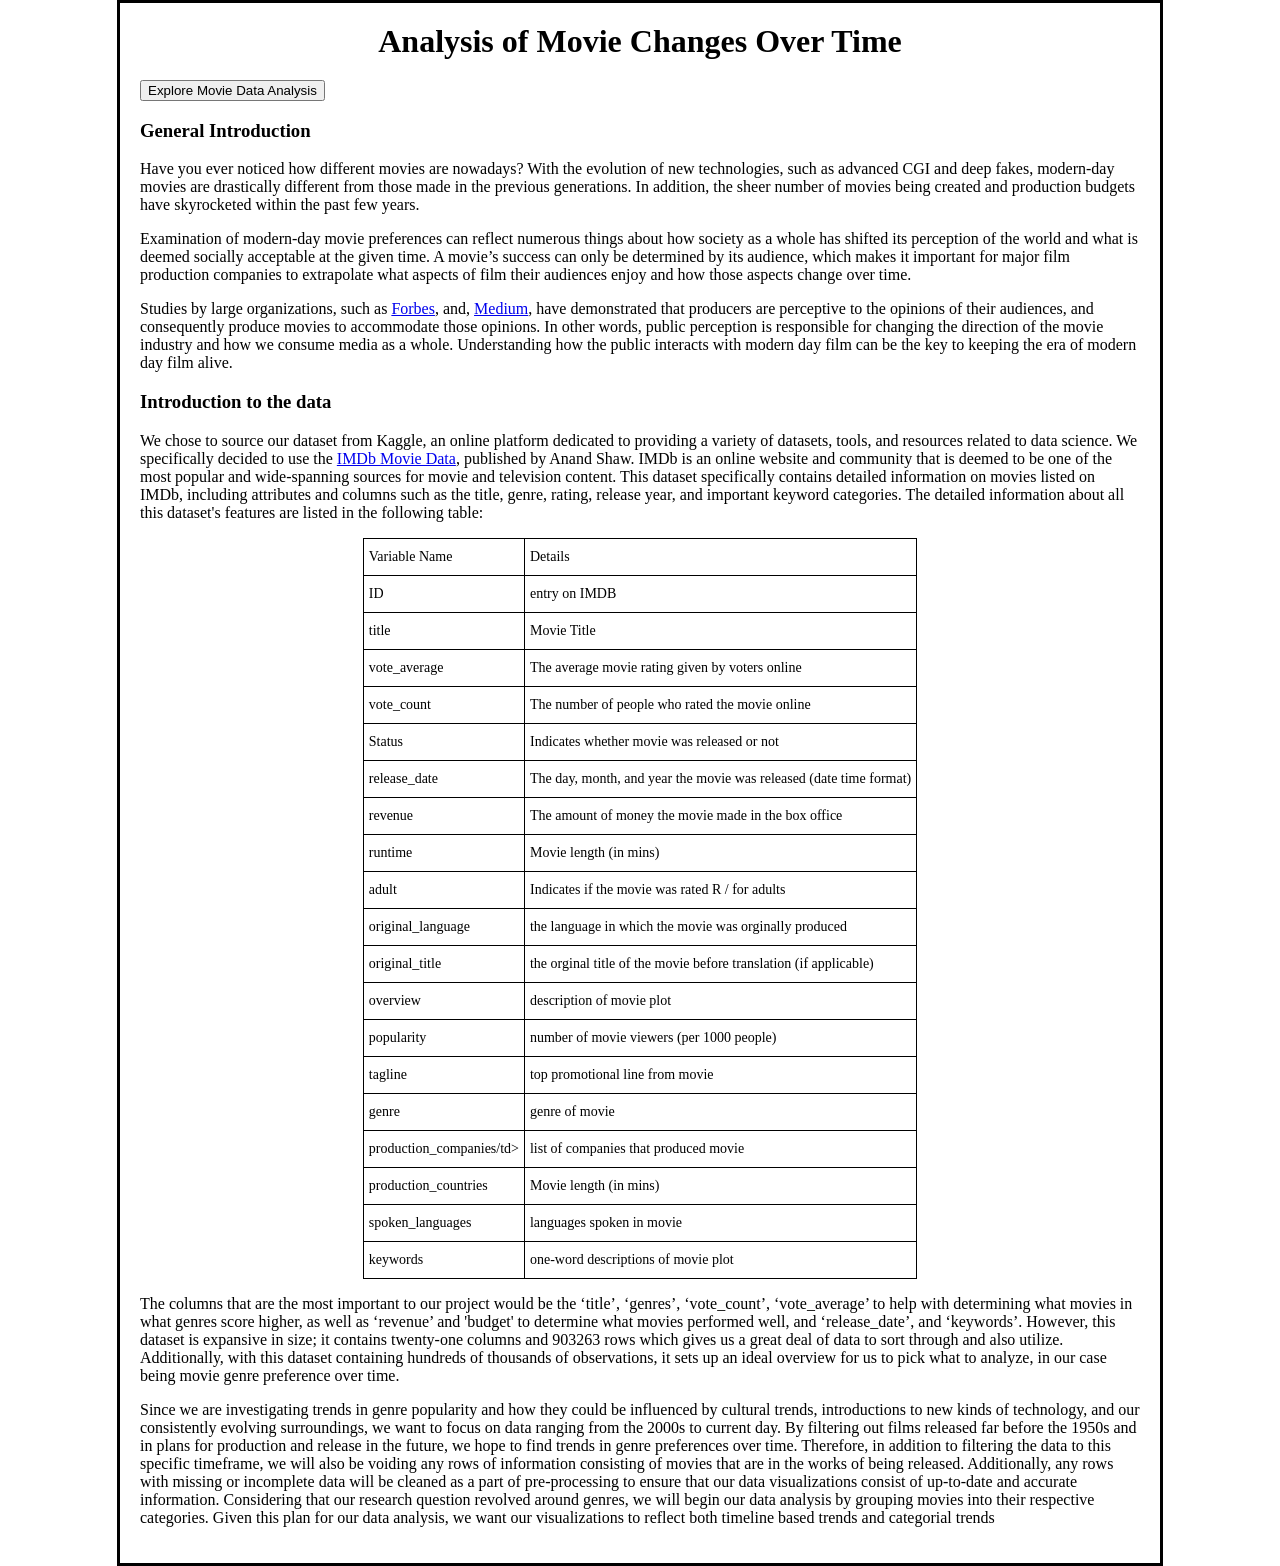
==== commit edb6cd38: "Update index.html" ====
--- a/index.html
+++ b/index.html
@@ -9,6 +9,16 @@
 <body>
     
     <h1> Analysis of Movie Changes Over Time </h1>
+
+    
+     <button id = 'navigateButton' > Explore Movie Data Analysis </button>
+
+    <script>
+        const navigateButton = document.getElementById('navigateButton');
+        navigateButton.addEventListener('click', () => {
+            window.location.href = 'graph_page.html';
+        });
+    </script>
 
     <h3> General Introduction  </h3>
 
@@ -107,14 +117,6 @@
         <p> Since we are investigating trends in genre popularity and how they could be influenced by cultural trends, introductions to new kinds of technology, and our consistently evolving surroundings, we want to focus on data ranging from the 2000s to current day. By filtering out films released far before the 1950s and in plans for production and release in the future, we hope to find trends in genre preferences over time. Therefore, in addition to filtering the data to this specific timeframe, we will also be voiding any rows of information consisting of movies that are in the works of being released. Additionally, any rows with missing or incomplete data will be cleaned as a part of pre-processing to ensure that our data visualizations consist of up-to-date and accurate information. Considering that our research question revolved around genres, we will begin our data analysis by grouping movies into their respective categories. Given this plan for our data analysis, we want our visualizations to reflect both timeline based trends and categorial trends </p>
 </body>
 
-     <button id = 'navigateButton' > Explore Movie Data Analysis </button>
-
-    <script>
-        const navigateButton = document.getElementById('navigateButton');
-        navigateButton.addEventListener('click', () => {
-            window.location.href = 'graph_page.html';
-        });
-    </script>
 
     
 </html>
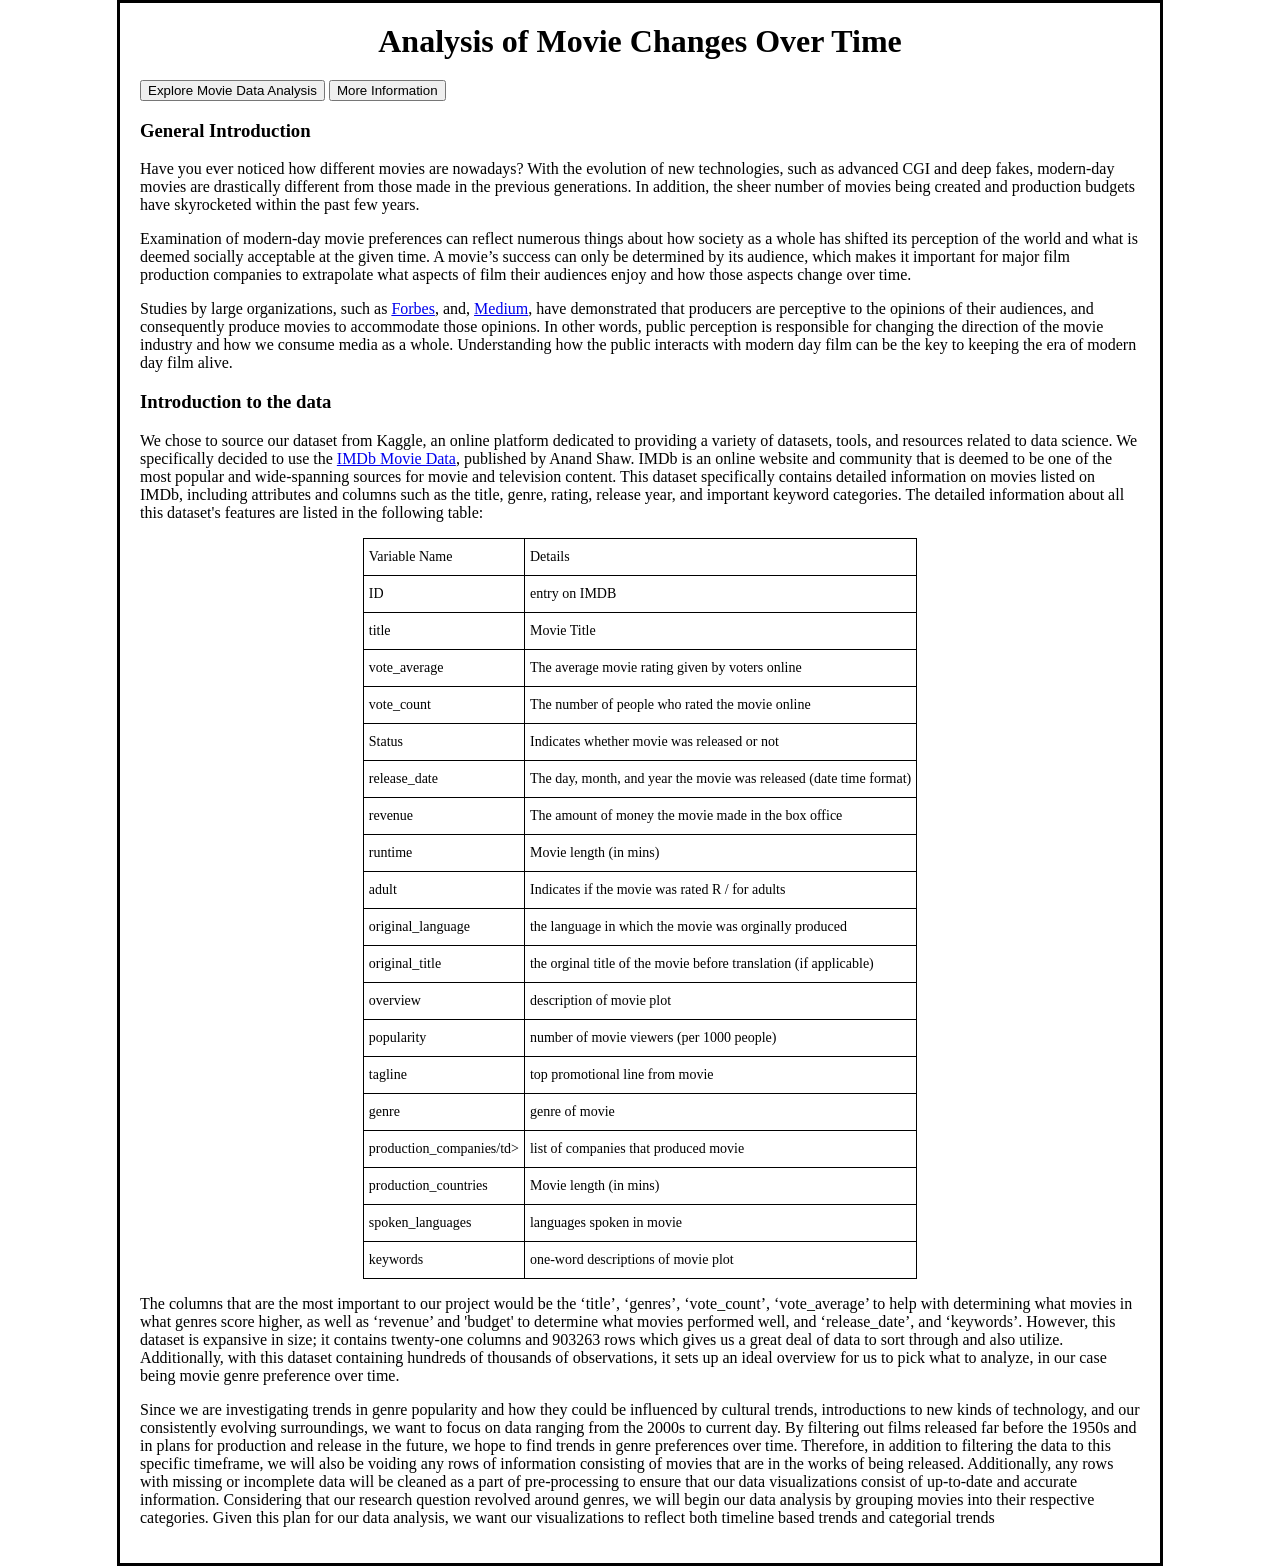
==== commit ba76c367: "Update index.html" ====
--- a/index.html
+++ b/index.html
@@ -6,19 +6,22 @@
     <title>Movie Changes Over Time</title>
     <link href="style.css" rel="stylesheet" />
 </head>
-<body>
-    
-    <h1> Analysis of Movie Changes Over Time </h1>
+<h1> Analysis of Movie Changes Over Time </h1>
 
-    
-     <button id = 'navigateButton' > Explore Movie Data Analysis </button>
+    <button id="navigateButton1"> Explore Movie Data Analysis </button>
+    <button id="navigateButton2"> More Information </button>
 
     <script>
-        const navigateButton = document.getElementById('navigateButton');
-        navigateButton.addEventListener('click', () => {
+        document.getElementById('navigateButton1').addEventListener('click', () => {
             window.location.href = 'graph_page.html';
         });
+
+        document.getElementById('navigateButton2').addEventListener('click', () => {
+            window.location.href = 'contact_info_page.html';
+        });
     </script>
+</body>
+</html>
 
     <h3> General Introduction  </h3>
 
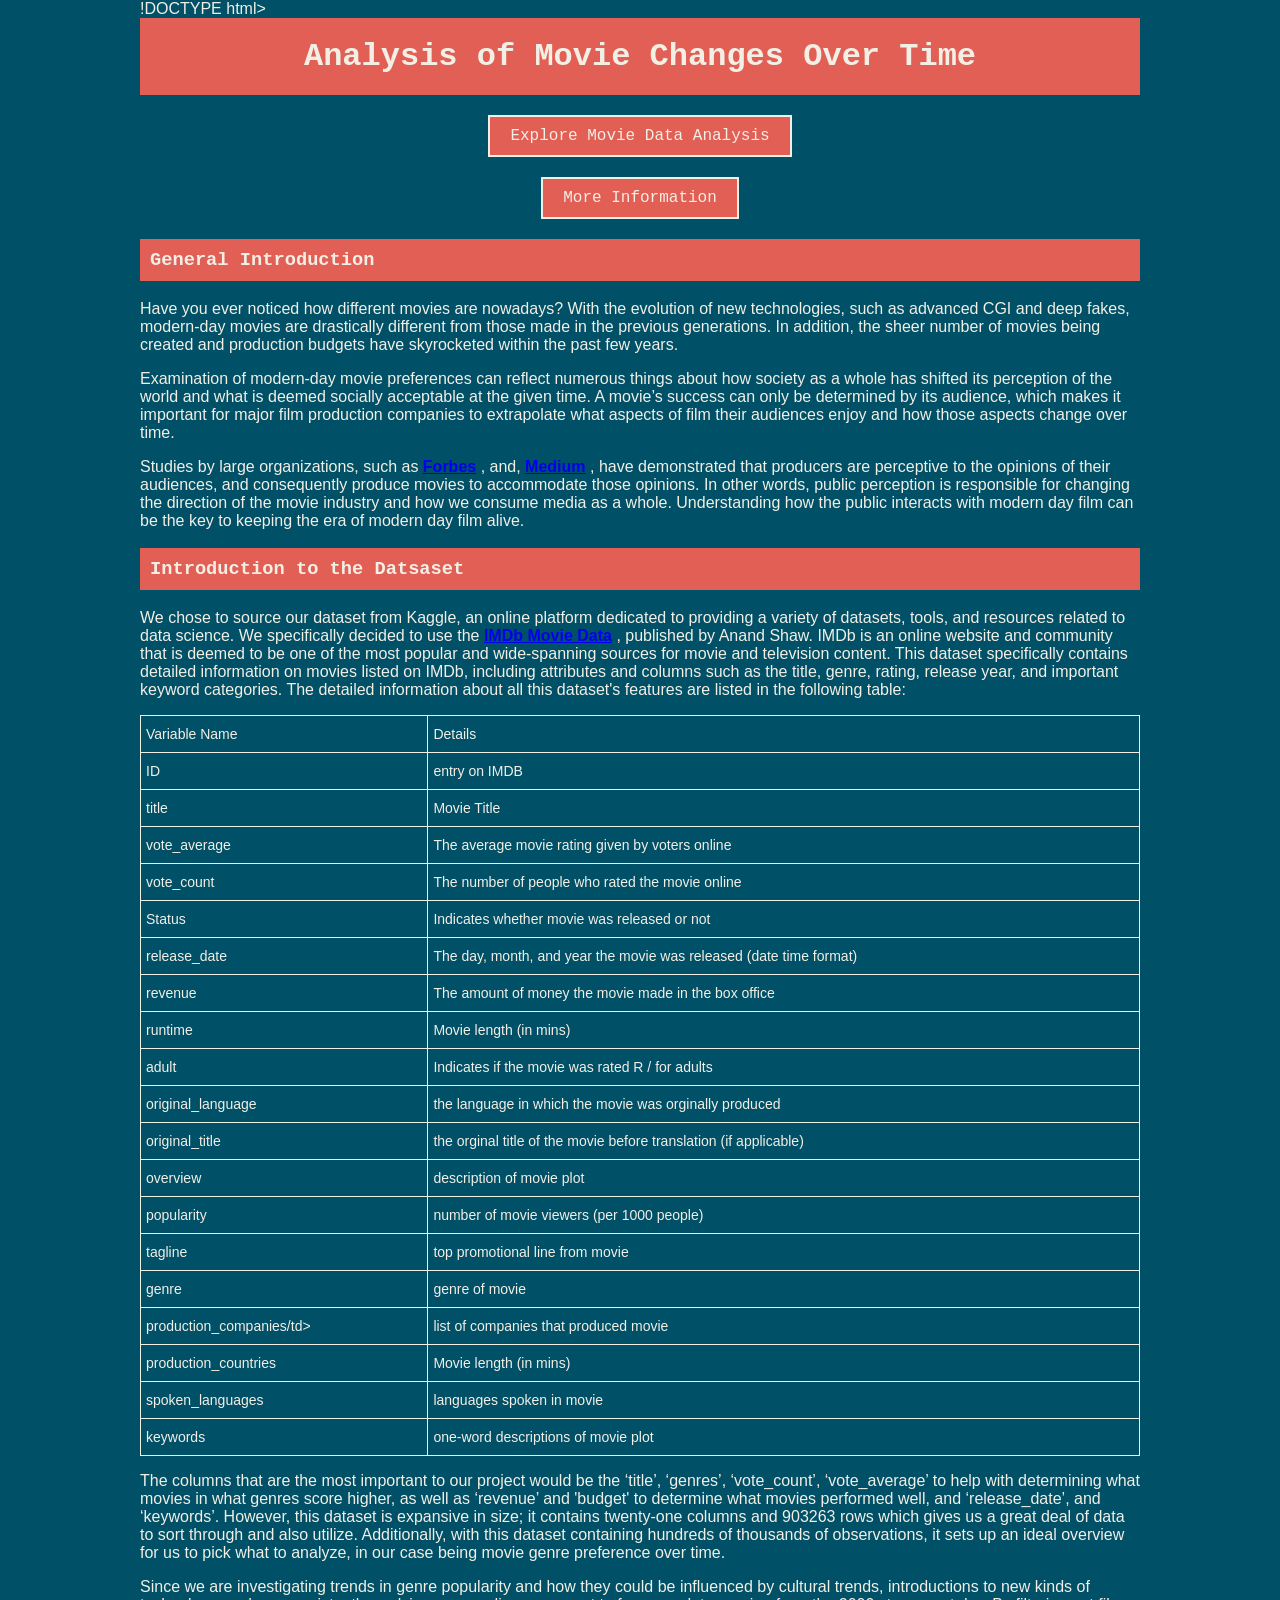
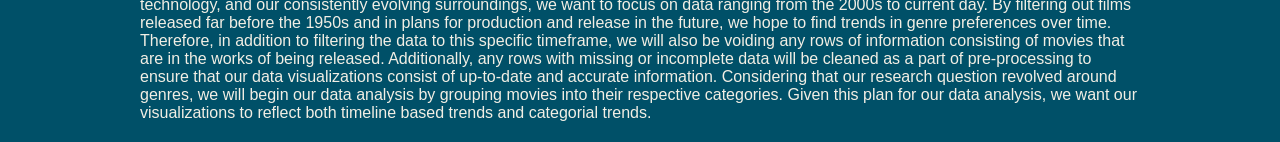
==== commit ea030532: "UPDATED  index.html" ====
--- a/index.html
+++ b/index.html
@@ -1,4 +1,4 @@
-<!DOCTYPE html>
+!DOCTYPE html>
 <html lang="en">
 <head>
     <meta charset="UTF-8">
@@ -6,10 +6,10 @@
     <title>Movie Changes Over Time</title>
     <link href="style.css" rel="stylesheet" />
 </head>
-<h1> Analysis of Movie Changes Over Time </h1>
-
-    <button id="navigateButton1"> Explore Movie Data Analysis </button>
-    <button id="navigateButton2"> More Information </button>
+<body>
+  <h1> Analysis of Movie Changes Over Time </h1>
+  <button id="navigateButton1"> Explore Movie Data Analysis </button>
+  <button id="navigateButton2"> More Information </button>
 
     <script>
         document.getElementById('navigateButton1').addEventListener('click', () => {
@@ -20,8 +20,6 @@
             window.location.href = 'contact_info_page.html';
         });
     </script>
-</body>
-</html>
 
     <h3> General Introduction  </h3>
 
@@ -29,12 +27,12 @@
 
     <p>Examination of modern-day movie preferences can reflect numerous things about how society as a whole has shifted its perception of the world and what is deemed socially acceptable at the given time. A movie’s success can only be determined by its audience, which makes it important for major film production companies to extrapolate what aspects of film their audiences enjoy and how those aspects change over time. </p>
 
-    <p> Studies by large organizations, such as <a href=https://www.forbes.com/sites/quora/2014/02/11/how-has-movie-marketing-and-distribution-evolved-over-time/">Forbes</a>, and, <a href=https://medium.com/@TheRewindZone/the-evolution-of-movie-genres-examining-shifts-in-popularity-and-diversity-from-the-90s-to-today-ca1ffd1ca445/">Medium</a>, have demonstrated that producers are perceptive to the opinions of their audiences, and consequently produce movies to accommodate those opinions. In other words, public perception is responsible for changing the direction of the movie industry and how we consume media as a whole. Understanding how the public interacts with modern day film can be the key to keeping the era of modern day film alive.</p>
+    <p> Studies by large organizations, such as <strong><a href="https://www.forbes.com/sites/quora/2014/02/11/how-has-movie-marketing-and-distribution-evolved-over-time/">Forbes</a> </strong>, and, <strong> <a href="https://medium.com/@TheRewindZone/the-evolution-of-movie-genres-examining-shifts-in-popularity-and-diversity-from-the-90s-to-today-ca1ffd1ca445/" >Medium</a> </strong>, have demonstrated that producers are perceptive to the opinions of their audiences, and consequently produce movies to accommodate those opinions. In other words, public perception is responsible for changing the direction of the movie industry and how we consume media as a whole. Understanding how the public interacts with modern day film can be the key to keeping the era of modern day film alive.</p>
 
 
-    <h3>Introduction to the data</h3>
+    <h3>Introduction to the Datsaset</h3>
 
-    <p> We chose to source our dataset from Kaggle, an online platform dedicated to providing a variety of datasets, tools, and resources related to data science. We specifically decided to use the <a href=https://www.kaggle.com/datasets/anandshaw2001/imdb-data">IMDb Movie Data</a>, published by Anand Shaw. IMDb is an online website and community that is deemed to be one of the most popular and wide-spanning sources for movie and television content. This dataset specifically contains detailed information on movies listed on IMDb, including attributes and columns such as the title, genre, rating, release year, and important keyword categories. The detailed information about all this dataset's features are listed
+    <p> We chose to source our dataset from Kaggle, an online platform dedicated to providing a variety of datasets, tools, and resources related to data science. We specifically decided to use the <strong> <a href="https://www.kaggle.com/datasets/anandshaw2001/imdb-data">IMDb Movie Data</a> </strong>, published by Anand Shaw. IMDb is an online website and community that is deemed to be one of the most popular and wide-spanning sources for movie and television content. This dataset specifically contains detailed information on movies listed on IMDb, including attributes and columns such as the title, genre, rating, release year, and important keyword categories. The detailed information about all this dataset's features are listed
         in the following table:</p>  
 
         <div class="center">
@@ -117,9 +115,6 @@
         </div>
         <p> The columns that are the most important to our project would be the ‘title’, ‘genres’, ‘vote_count’, ‘vote_average’ to help with determining what movies in what genres score higher, as well as ‘revenue’ and 'budget' to determine what movies performed well, and ‘release_date’, and ‘keywords’. However, this dataset is expansive in size; it contains twenty-one columns and 903263 rows which gives us a great deal of data to sort through and also utilize. Additionally, with this dataset containing hundreds of thousands of observations, it sets up an ideal overview for us to pick what to analyze, in our case being movie genre preference over time. </p>
 
-        <p> Since we are investigating trends in genre popularity and how they could be influenced by cultural trends, introductions to new kinds of technology, and our consistently evolving surroundings, we want to focus on data ranging from the 2000s to current day. By filtering out films released far before the 1950s and in plans for production and release in the future, we hope to find trends in genre preferences over time. Therefore, in addition to filtering the data to this specific timeframe, we will also be voiding any rows of information consisting of movies that are in the works of being released. Additionally, any rows with missing or incomplete data will be cleaned as a part of pre-processing to ensure that our data visualizations consist of up-to-date and accurate information. Considering that our research question revolved around genres, we will begin our data analysis by grouping movies into their respective categories. Given this plan for our data analysis, we want our visualizations to reflect both timeline based trends and categorial trends </p>
-</body>
-
-
-    
+        <p> Since we are investigating trends in genre popularity and how they could be influenced by cultural trends, introductions to new kinds of technology, and our consistently evolving surroundings, we want to focus on data ranging from the 2000s to current day. By filtering out films released far before the 1950s and in plans for production and release in the future, we hope to find trends in genre preferences over time. Therefore, in addition to filtering the data to this specific timeframe, we will also be voiding any rows of information consisting of movies that are in the works of being released. Additionally, any rows with missing or incomplete data will be cleaned as a part of pre-processing to ensure that our data visualizations consist of up-to-date and accurate information. Considering that our research question revolved around genres, we will begin our data analysis by grouping movies into their respective categories. Given this plan for our data analysis, we want our visualizations to reflect both timeline based trends and categorial trends. </p>
+</body>  
 </html>
--- a/style.css
+++ b/style.css
@@ -2,42 +2,84 @@
     width: 1000px;
     margin: 0 auto;
     padding: 0 20px 20px 20px;
-    border: 3px solid black;
+    background-color: #005068;
+    font-family: Verdana, sans-serif;
+    color: #F2EFE5;
   }
 
 h1 {
     margin: 0;
     padding: 20px 0;
-    color: black;
+    color: #F2EFE5;
     text-align: center;
+    font-family: 'Courier New', monospace;
+    background-color: #e25f56;
   }
+
+h3 {
+    background-color: #e25f56;
+    padding: 10px;
+    font-family: 'Courier New', monospace;
+    color: #F2EFE5;
+}
+
+footer {
+    background-color: #e25f56;
+    padding: 15px;
+    text-align: center;
+    font-family: Verdana, sans-serif;
+    color: #F2EFE5;
+}
+
+button {
+    background-color: #e25f56;
+    color: #F2EFE5;
+    font-family: 'Courier New', monospace;
+    padding: 10px 20px;
+    border: 2px solid #F2EFE5;
+    cursor: pointer;
+    transition: background-color 0.3s, color 0.3s;
+    display: block;
+    margin: 20px auto;
+    font-size: 16px;
+}
+
+button:hover {
+    background-color: #F2EFE5;
+    color: #F2EFE5;
+}
 
 .tg {
     border-collapse: collapse;
     border-spacing: 0;
+    width: 100%;
 }
 
 .tg td {
-    border-color: black;
+    border-color: #F2EFE5;
     border-style: solid;
     border-width: 1px;
-    font-family: Georgia, serif;
+    font-family: Verdana, sans-serif;
     font-size: 14px;
     overflow: hidden;
     padding: 10px 5px;
     word-break: normal;
+    color: #F2EFE5;
+    background-color: #005068;
 }
 
 .tg th {
-    border-color: black;
+    border-color: #F2EFE5;
     border-style: solid;
     border-width: 1px;
-    font-family: Georgia, serif;
+    font-family: Verdana, sans-serif;
     font-size: 14px;
     font-weight: normal;
     overflow: hidden;
     padding: 10px 5px;
     word-break: normal;
+    color: #F2EFE5;
+    background-color: #005068;
 }
 
 .tg .tg-0lax {
@@ -63,5 +105,7 @@
 
 .text {
     flex: 1; /* Allow text to grow to fill remaining space */
+    font-family: Verdana, sans-serif; 
+    color: #F2EFE5;
 }
 
